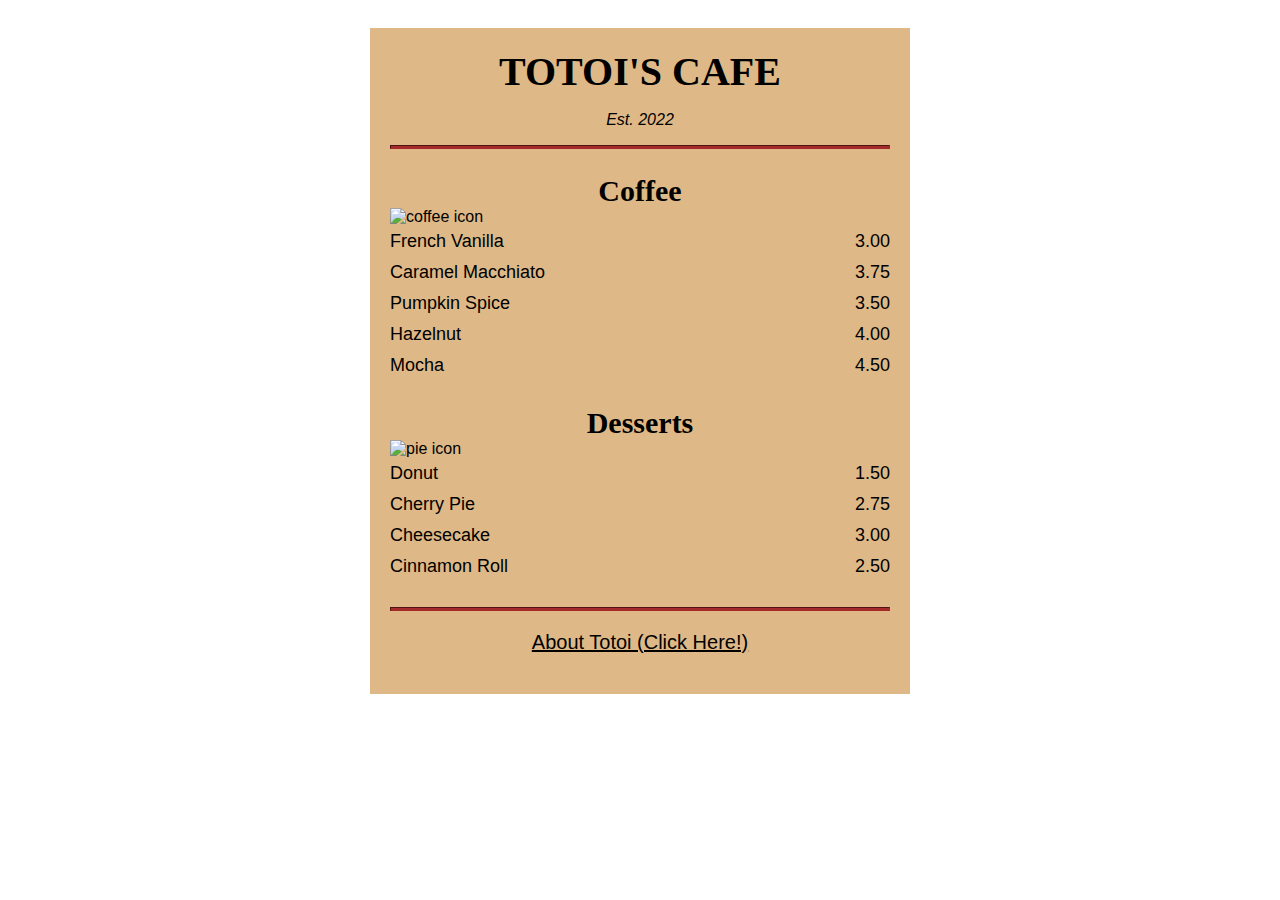
==== index.html @ ba42e8d5 "Add files via upload" ====
<!DOCTYPE html>
<html>
  <head>
    <meta charset="utf-8" />
    <meta name="viewport" content="width=device-width, initial-scale=1.0" />
    <title>Totoi's Cafe</title>
    <link href="styles.css" rel="stylesheet" type="text/css" />
  </head>
  <body>
    <div class="menu">
      <header>
        <h1>TOTOI'S CAFE</h1>
        <p class="established">Est. 2022</p>
      </header>
      <hr>
      <main>
        <section>
          <h2>Coffee</h2>
          <img src="https://cdn.freecodecamp.org/curriculum/css-cafe/coffee.jpg" alt="coffee icon"/>
          <article class="item">
            <p class="flavor">French Vanilla</p><p class="price">3.00</p>
          </article>
          <article class="item">
            <p class="flavor">Caramel Macchiato</p><p class="price">3.75</p>
          </article>
          <article class="item">
            <p class="flavor">Pumpkin Spice</p><p class="price">3.50</p>
          </article>
          <article class="item">
            <p class="flavor">Hazelnut</p><p class="price">4.00</p>
          </article>
          <article class="item">
            <p class="flavor">Mocha</p><p class="price">4.50</p>
          </article>
        </section>
        <section>
          <h2>Desserts</h2>
          <img src="https://cdn.freecodecamp.org/curriculum/css-cafe/pie.jpg" alt="pie icon"/>
          <article class="item">
            <p class="dessert">Donut</p><p class="price">1.50</p>
          </article>
          <article class="item">
            <p class="dessert">Cherry Pie</p><p class="price">2.75</p>
          </article>
          <article class="item">
            <p class="dessert">Cheesecake</p><p class="price">3.00</p>
          </article>
          <article class="item">
            <p class="dessert">Cinnamon Roll</p><p class="price">2.50</p>
          </article>
        </section>
      </main>
      <hr class="bottom-line">
      <footer>
        <p>
          <a href="C:\Users\pauln\OneDrive\Desktop\Web Dev\Freecodecamp files\Totoi\About Totoi.html">About Totoi (Click Here!)</a>
        </p>
      </footer>
    </div>
  </body>
<html>
---- styles.css ----
body {
  background-image: url(https://cdn.freecodecamp.org/curriculum/css-cafe/beans.jpg);
  font-family: sans-serif;
  padding: 20px;
}

h1 {
  font-size: 40px;
  margin-top: 0;
  margin-bottom: 15px;
}

h2 {
  font-size: 30px;
}

.established {
  font-style: italic;
}

h1, h2, p {
  text-align: center;
}

.menu {
  width: 80%;
  background-color: burlywood;
  margin-left: auto;
  margin-right: auto;
  padding: 20px;
  max-width: 500px;
}

img {
  display: block;
  margin-left: auto;
  margin-right: auto;
  margin-top: -25px;
}

hr {
  height: 2px;
  background-color: brown;
  border-color: brown;
}

.bottom-line {
  margin-top: 25px;
}

h1, h2 {
  font-family: Impact, serif;
}

.item p {
  display: inline-block;
  margin-top: 5px;
  margin-bottom: 5px;
  font-size: 18px;
}

.flavor, .dessert {
  text-align: left;
  width: 75%;
}

.price {
  text-align: right;
  width: 25%;
}

/* FOOTER */

footer {
  font-size: 20px;
}

.address {
  margin-bottom: 5px;
}

a {
  color: black;
}

a:visited {
  color: black;
}

a:hover {
  color: brown;
}

a:active {
  color: brown;
}
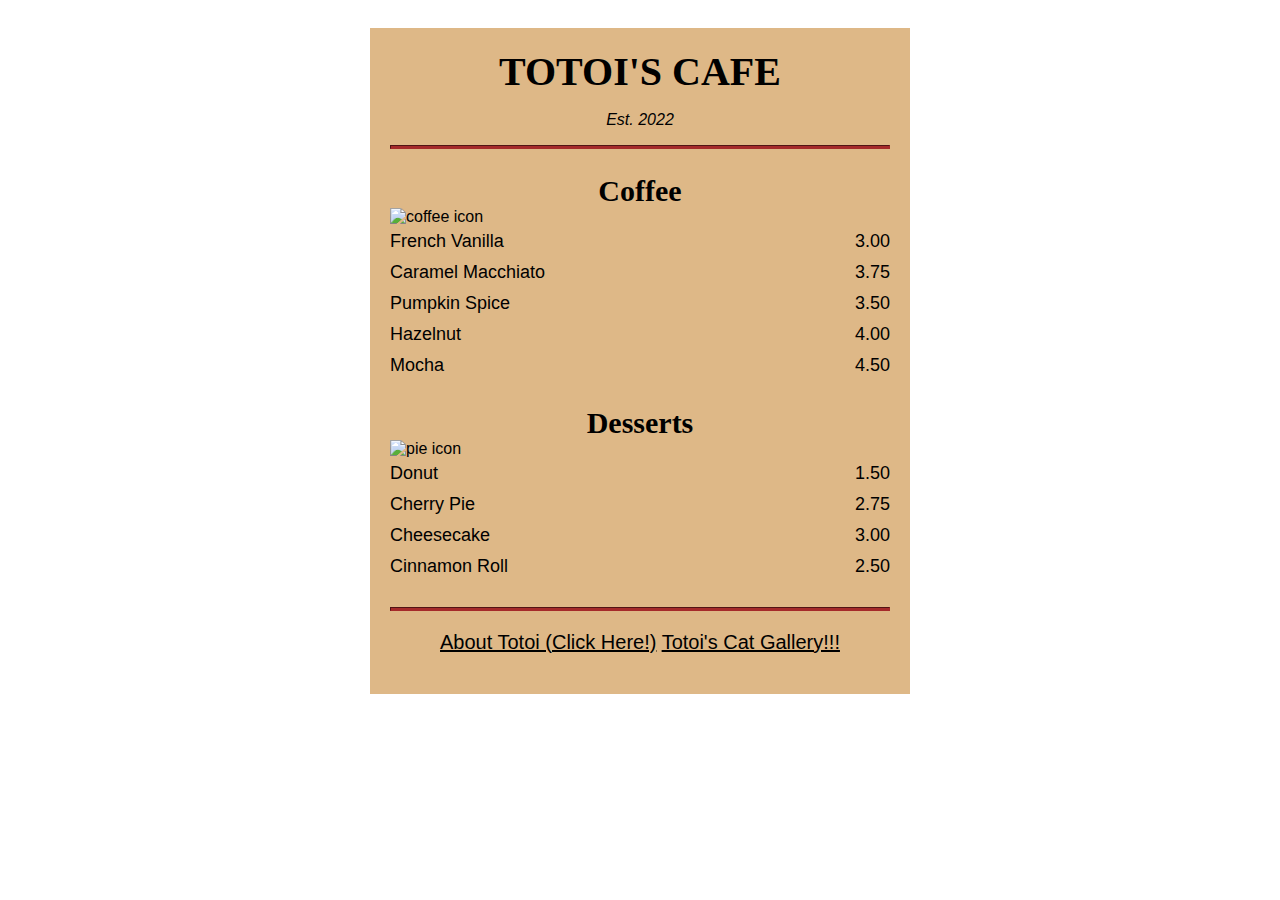
==== commit ad2953f8: "Update index.html" ====
--- a/index.html
+++ b/index.html
@@ -53,9 +53,10 @@
       <hr class="bottom-line">
       <footer>
         <p>
-          <a href="C:\Users\pauln\OneDrive\Desktop\Web Dev\Freecodecamp files\Totoi\About Totoi.html">About Totoi (Click Here!)</a>
+          <a href="About Totoi.html">About Totoi (Click Here!)</a>
+          <a href="https://paulzhub.github.io/totois-cat-gallery/">Totoi's Cat Gallery!!!</a>
         </p>
       </footer>
     </div>
   </body>
-<html>+<html>
